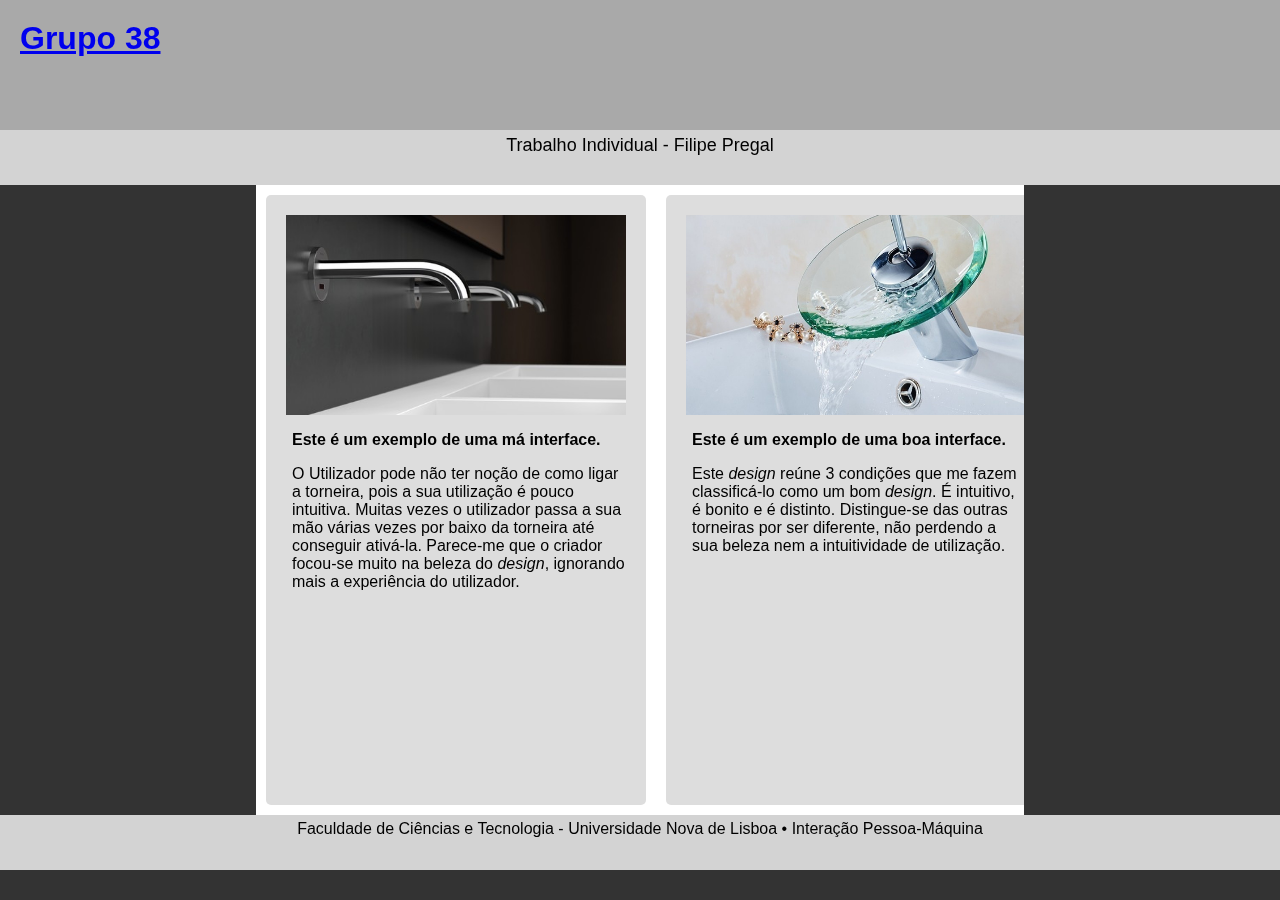
==== individual-filipe/index.html @ 24e94a9a "update" ====
<html>
	<head>
		<title>Grupo 38</title>
		<link rel="stylesheet" href="styles.css">
	</head>
	<body>
		<header>
			<h1><a href="../index.html">Grupo 38</a></h1>
		</header>
		<nav>
			<p>Trabalho Individual - Filipe Pregal</p>
		</nav>
		<main>
			<section>
			<img src="bad-interface.jpg" />
			<p><b>Este é um exemplo de uma má interface.</b></p>
			<p>O Utilizador pode não ter noção de como ligar a torneira, pois a sua utilização é pouco intuitiva. Muitas vezes o utilizador passa a sua mão várias vezes por baixo da torneira até conseguir ativá-la. Parece-me que o criador focou-se muito na beleza do <i>design</i>, ignorando mais a experiência do utilizador.</p>
			</section>
			<section>
			<img src="good-interface.jpg" />
			<p><b>Este é um exemplo de uma boa interface.</b></p>
			<p>Este <i>design</i> reúne 3 condições que me fazem classificá-lo como um bom <i>design</i>. É intuitivo, é bonito e é distinto. Distingue-se das outras torneiras por ser diferente, não perdendo a sua beleza nem a intuitividade de utilização.</p>
			</section>
		</main>
		<footer>
			Faculdade de Ciências e Tecnologia - Universidade Nova de Lisboa • Interação Pessoa-Máquina
		</footer>
	</body>
</html>
---- individual-filipe/styles.css ----
:root {
	font-family: Arial;
}
body {
	margin: 0;
	padding: 0;
	background-color: #333;
}
header {
	height: 10%;
	background-color: darkgrey;
	padding: 20px;
}
h1 {
	margin: 0;
}
nav {
	height: 5%;
	background-color: lightgrey;
	text-align: center;
	font-size: 18;
	padding: 5px;
}

nav p {
	padding: 0;
	margin: 0;
	height: 100%;
	vertical-align: middle;
	line-height: normal;
	display: inline-block;
}
main {
	height: 70%;
	width: 60%;
	background-color: white;
	display: flex;
	flex-flow: row nowrap;
	justify-content: flex-start;
	margin: 0 20%;
	overflow-y: scroll;
}
footer {
	height: 5%;
	background-color: lightgrey;
	text-align: center;
	padding: 5px;
}
section {
	padding: 20px;
	background-color: #ddd;
	border-radius: 5px;
	margin: 10px;
}
p {
	padding-left: 6px;
}

img {
	height: 200px;
	width: 340px;
	object-fit: cover;
}
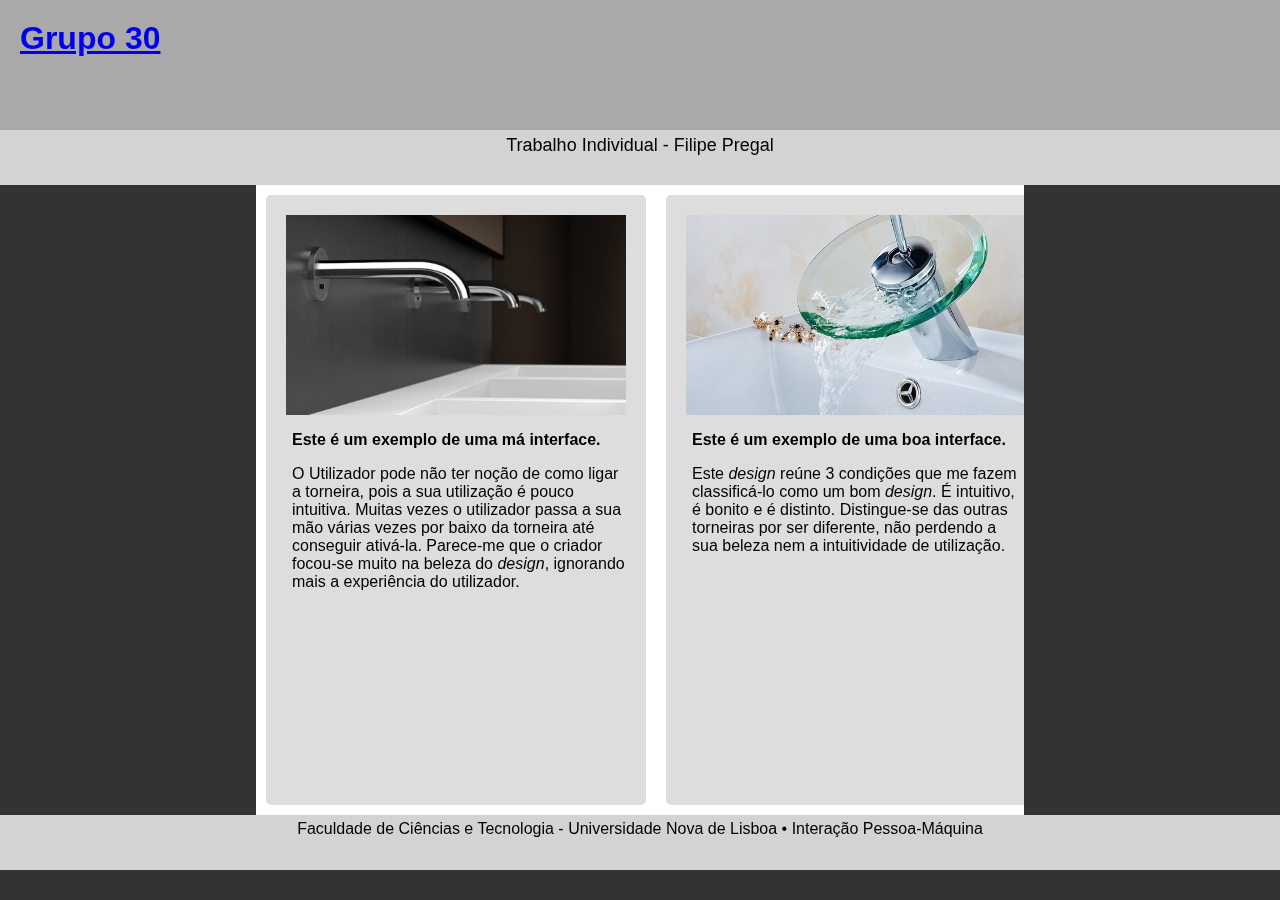
==== commit 4ceb4020: "Update index.html" ====
--- a/individual-filipe/index.html
+++ b/individual-filipe/index.html
@@ -1,11 +1,11 @@
 <html>
 	<head>
-		<title>Grupo 38</title>
+		<title>Grupo 30</title>
 		<link rel="stylesheet" href="styles.css">
 	</head>
 	<body>
 		<header>
-			<h1><a href="../index.html">Grupo 38</a></h1>
+			<h1><a href="../index.html">Grupo 30</a></h1>
 		</header>
 		<nav>
 			<p>Trabalho Individual - Filipe Pregal</p>
@@ -26,4 +26,4 @@
 			Faculdade de Ciências e Tecnologia - Universidade Nova de Lisboa • Interação Pessoa-Máquina
 		</footer>
 	</body>
-</html>+</html>
